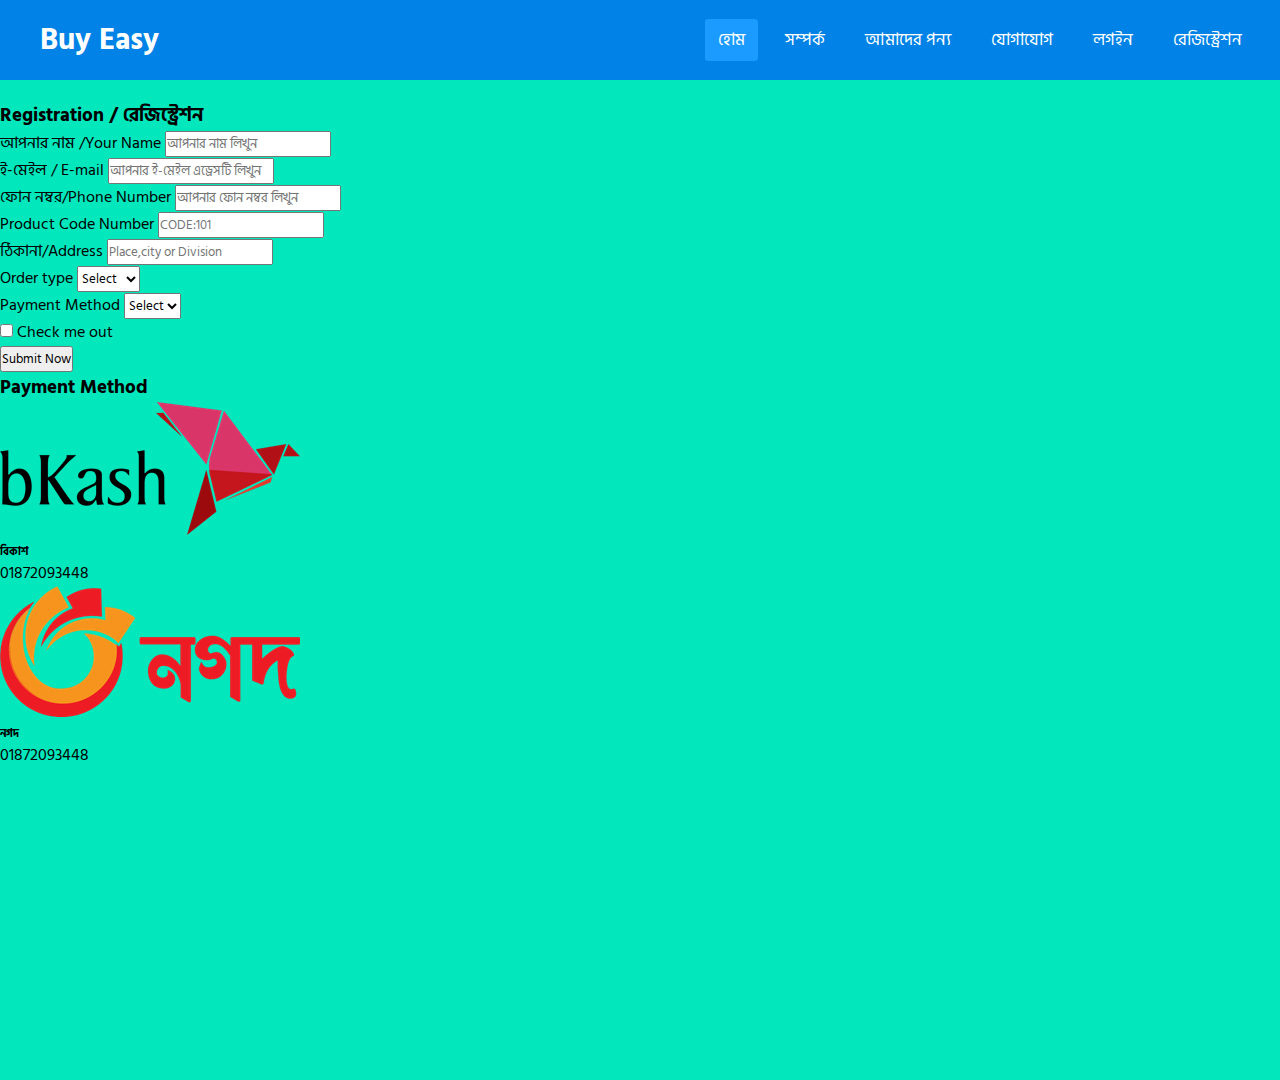
==== reg.html @ 361fabb7 "it is e-commerce website" ====
<!DOCTYPE html>
<html lang="en">
<head>
    <meta charset="UTF-8">
    <meta name="viewport" content="width=device-width, initial-scale=1.0">
    <title>লগইন</title>
    <link rel="stylesheet" href="https://cdnjs.cloudflare.com/ajax/libs/font-awesome/6.4.0/css/all.min.css" integrity="sha512-iecdLmaskl7CVkqkXNQ/ZH/XLlvWZOJyj7Yy7tcenmpD1ypASozpmT/E0iPtmFIB46ZmdtAc9eNBvH0H/ZpiBw==" crossorigin="anonymous" referrerpolicy="no-referrer" />
    <link href="https://cdn.jsdelivr.net/npm/bootstrap@5.3.0/dist/css/bootstrap.min.css" rel="stylesheet" integrity="sha384-9ndCyUaIbzAi2FUVXJi0CjmCapSmO7SnpJef0486qhLnuZ2cdeRhO02iuK6FUUVM" crossorigin="anonymous">
    <link rel="stylesheet" href="css/style.css"/>
</head>
<body>
    <nav>
        <input type="checkbox" id="check">
        <label for="check" class="checkbtn">
          <i class="fas fa-bars"></i>
        </label>
        <label class="logo"><i class="fa-solid fa-bag-shopping"></i> Buy Easy</label>
        <ul>
          <li><a class="active" href="index.html"><i class="fa-solid fa-house"></i> হোম</a></li>
          <li><a href="about.html"><i class="fa-solid fa-magnifying-glass"></i>সম্পর্ক</a></li>
          <li><a href="#"><i class="fa-solid fa-diagram-project"></i> আমাদের পন্য</a></li>
          <li><a href="#"><i class="fa-solid fa-diagram-project"></i>যোগাযোগ</a></li>
          <li><a href="login.html" class="text-danger"><i class="fa-solid fa-user"></i> লগইন</a></li>
          <li><a href="#"><i class="fa-solid fa-user-check"></i> রেজিস্ট্রেশন</a></li>
        </ul>
      </nav>
      <div class="top">
        <div class="container">
          <div class="card p-4">
            <h3 class="mb-2 fw-bold text-success">Registration / রেজিস্ট্রেশন</h3>
            <form class="row"  action="https://formspree.io/f/mqkjzyyy" method="POST">
              <div class="col-md-6">
                <label for="inputEmail4" class="form-label"><i class="fa-solid fa-signature"></i> আপনার নাম /Your Name</label>
                <input type="text" name="name" required class="form-control" id="inputEmail4" placeholder="আপনার নাম লিখুন">
              </div>
              <div class="col-md-6">
                <label for="inputPassword4" class="form-label"><i class="fa-sharp fa-solid fa-lock"></i> ই-মেইল / E-mail</label>
                <input type="email" name="email" required class="form-control" id="inputPassword4" placeholder="আপনার ই-মেইল এড্রেসটি লিখুন">
              </div>
              <div class="col-md-6 col-12">
                <label for="inputAddress" class="form-label"><i class="fa-solid fa-phone"></i> ফোন নম্বর/Phone Number</label>
                <input type="text" name="Phone number" required class="form-control" id="inputAddress" placeholder="আপনার ফোন নম্বর লিখুন">
              </div>
              <div class="col-md-6">
                <label for="inputCity" class="form-label"><i class="fa-solid fa-cart-shopping"></i> Product Code Number</label>
                <input type="text" name="Product Code number" required class="form-control" id="inputCity" placeholder="CODE:101">
              </div>
              <div class="col-12">
                <label for="inputAddress2" class="form-label"><i class="fa-solid fa-map-location"></i> ঠিকানা/Address</label>
                <input type="text" name="Address" required class="form-control" id="inputAddress2" placeholder="Place,city or Division">
              </div>
              
              <div class="col-md-4">
                <label for="inputState" class="form-label"><i class="fa-solid fa-sort"></i> Order type</label>
                <select id="inputState" class="form-select">
                  <option selected>Gadget</option>
                  <option selected>T-Shirt</option>
                  <option selected>Jersy</option>
                  <option selected>Select</option>
                </select>
              </div>
              <div class="col-md-2">
                <label for="inputZip" class="form-label"><i class="fa-solid fa-money-check-dollar"></i> Payment Method</label>
                <select id="inputState" class="form-select">
                  <option selected>Bkash<img class="img-fluid" src="img/bkash-logo-FBB258B90F-seeklogo.png" alt=""></option>
                  <option selected>Nagad</option>
                  <option selected>Select</option>
                </select>
              </div>
              <div class="col-12">
                <div class="form-check">
                  <input class="form-check-input" name="name" required type="checkbox" id="gridCheck">
                  <label class="form-check-label" for="gridCheck">
                    Check me out
                  </label>
                </div>
              </div>
              <div class="col-12">
                <button type="submit" class="btn btn-outline-primary">Submit Now</button>
              </div>
            </form>
          </div>


        <h3 class="text-center mt-2"><i class="fa-solid fa-money-check-dollar"></i> Payment Method </h3>
        <div class="row">
          <div class="col-lg-3 col-md-4 col-6">
           <div class="card p-4">
              <img class="img-fluid" src="img/bkash-logo-FBB258B90F-seeklogo.png" alt="">
              <h6 class="mt-2 fw-bold">বিকাশ</h6>
              <p>01872093448</p>
            </div>
          </div>
          <div class="col-lg-3 col-md-4 col-6">
            <div class="card p-4">
               <img class="img-fluid" src="img/nagad-logo-7A70CCFEE0-seeklogo.png" alt="">
               <h6 class="mt-2 fw-bold">নগদ</h6>
               <p>01872093448</p>
             </div>
           </div>
        </div>
            
          

        </div>
      </div>

      
      
        
</body>
</html>
---- css/style.css ----
@import url('https://fonts.googleapis.com/css2?family=Montserrat:ital,wght@0,100;0,200;0,300;0,400;0,500;0,600;0,700;0,800;0,900;1,100;1,200;1,300;1,400;1,500;1,600;1,700;1,800;1,900&display=swap');
@import url('https://fonts.googleapis.com/css?family=Hind+Siliguri');
*{
    font-family: 'Montserrat', sans-serif;
    font-family: 'Hind Siliguri', sans-serif;
}

*{
    padding: 0;
    margin: 0;
    text-decoration: none;
    list-style: none;
    box-sizing: border-box;
  }
  body{
    font-family: montserrat;
  }
  nav{
    background: #0082e6;
    height: 80px;
    width: 100%;
    position: fixed;
    z-index: 9999;
  }
  label.logo{
    color: white;
    font-size: 30px;
    line-height: 80px;
    padding: 0 40px;
    font-weight: bold;
  }
  nav ul{
    float: right;
    margin-right: 20px;
  }
  nav ul li{
    display: inline-block;
    line-height: 80px;
    margin: 0 5px;
    text-decoration: none;
  }
  nav ul li a{
    color: white;
    font-size: 17px;
    padding: 7px 13px;
    border-radius: 3px;
    text-decoration: none;
  }
  a.active,a:hover{
    background: #1b9bff;
    transition: .5s;
  }
  .checkbtn{
    font-size: 30px;
    color: white;
    float: right;
    line-height: 80px;
    margin-right: 40px;
    cursor: pointer;
    display: none;
  }
  #check{
    display: none;
  }
  @media (max-width: 952px){
    label.logo{
      font-size: 25px;
      padding-left: 40px;
    }
    nav ul li a{
      font-size: 16px;
    }
    .buynow button:hover{
      width: 105px;
    }
  
  }
  @media (max-width: 910px){
    .checkbtn{
      display: block;
    }
    ul{
      position: fixed;
      width: 100%;
      height: 100vh;
      background: #2c3e50;
      top: 80px;
      left: -100%;
      text-align: center;
      transition: all .5s;
    }
    nav ul li{
      display: block;
      margin: 50px 0;
      line-height: 30px;
    }
    nav ul li a{
      font-size: 20px;
    }
    a:hover,a.active{
      background: none;
      color: #0082e6;
    }
    #check:checked ~ ul{
      left: 0;
    }
  }
  section{
    background: url(bg1.jpg) no-repeat;
    background-size: cover;
    height: calc(100vh - 80px);
  }

  /* menu var css */


  .container{
    text-align: justify;
    
  }
  .container h2{
    text-decoration: underline;
  }
 
  /* .buynow button:hover {
    color: rgb(17, 209, 11);
    background: white;
    cursor: pointer;
    transition: 0.4s;
    border: none;
  }
  .buynow button{
    width: 105px;
    border: none;
    color: white;
    background: rgb(17, 209, 11);
    padding: 10px;
  } */

   .fontpage{
    background-color: #093455;
    height: 90vh;
    color: white;
    border-radius: 15px 50px 11px 5px;
  } 

  .fontpage .col-lg-6{
    padding-top: 200px;
  }

  .fontpage .col-lg-5{
    padding-top: 300px;
  }
  /* social media icon */

  .fa {
    padding: 20px;
    font-size: 30px;
    width: 50px;
    text-align: center;
    text-decoration: none;
  } 
  .fa:hover {
    opacity: 0.7;
  } 
  
  .fa-facebook {
    color: white;
    font-size: 31px;
    padding: 2px;
    cursor: pointer;
  }
  .fa-facebook:hover{
    color: rgb(59, 132, 243); 
  }

  .fa-youtube {
    color: white;
    font-size: 32px;
    padding: 13px;
    cursor: pointer;
  }
  .fa-youtube:hover{
    color: rgb(236, 27, 62); 
  }

  .fa-instagram {
    color: white;
    font-size: 33px;
    padding-top: 20px;
    cursor: pointer;
  }
  .fa-instagram:hover{
    color: rgb(216, 22, 129); 
  }

  .login{
    background-color: #edf3ed;
   }
   
.productlist{
  background-color: #f2f4f8;
}

.card{
  transition: border-color 1s, box-shadow 0.5s;
  cursor: pointer;
}
.card:hover {
  border:1px solid green;
  box-shadow: 0px 0px 10px 2px rgba(231, 21, 168, 0.6);

}
.checked {
  color: orange;
}

.btn-reg a{
  text-decoration: none;
  color: red;
}

.top .container{
  padding-top: 100px;
}

.top{
  background-color: #03e7bd;
  height: 120vh;
}
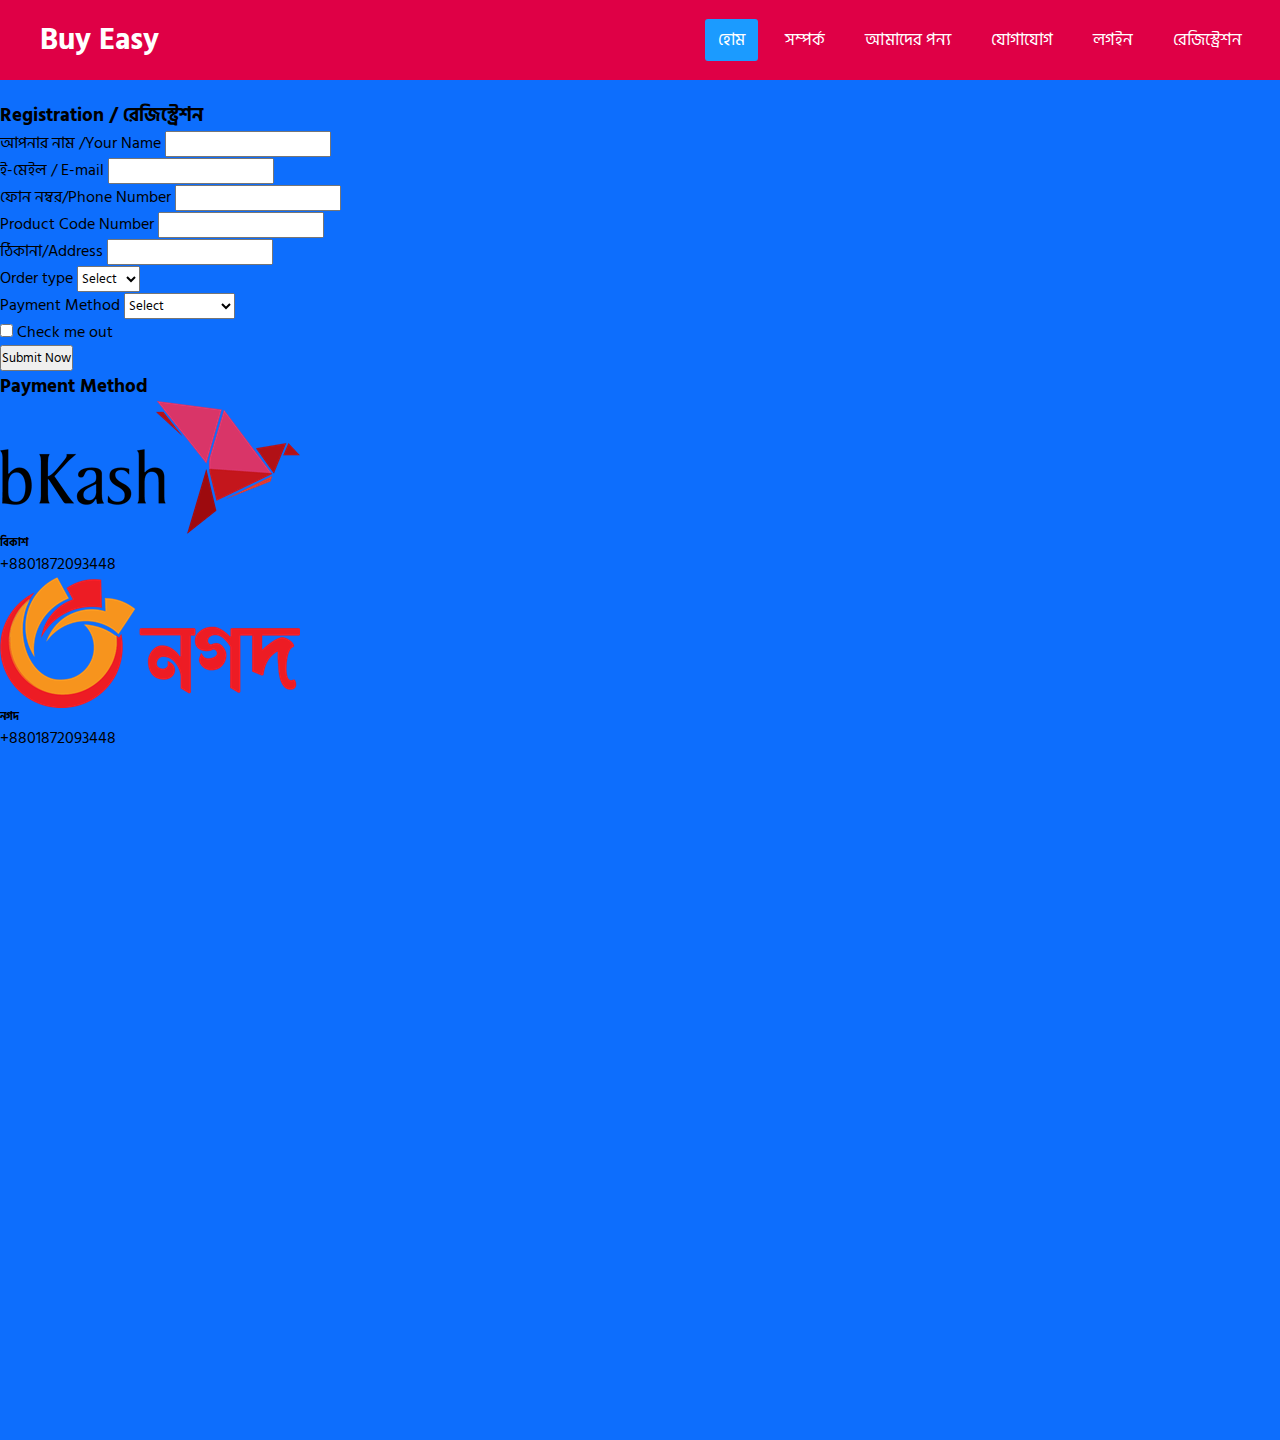
==== commit 5b1260c3: "some changes in html and css file" ====
--- a/reg.html
+++ b/reg.html
@@ -1,109 +1,109 @@
-<!DOCTYPE html>
-<html lang="en">
 <head>
     <meta charset="UTF-8">
     <meta name="viewport" content="width=device-width, initial-scale=1.0">
-    <title>লগইন</title>
+    <title>রেজিস্ট্রেশন</title>
     <link rel="stylesheet" href="https://cdnjs.cloudflare.com/ajax/libs/font-awesome/6.4.0/css/all.min.css" integrity="sha512-iecdLmaskl7CVkqkXNQ/ZH/XLlvWZOJyj7Yy7tcenmpD1ypASozpmT/E0iPtmFIB46ZmdtAc9eNBvH0H/ZpiBw==" crossorigin="anonymous" referrerpolicy="no-referrer" />
     <link href="https://cdn.jsdelivr.net/npm/bootstrap@5.3.0/dist/css/bootstrap.min.css" rel="stylesheet" integrity="sha384-9ndCyUaIbzAi2FUVXJi0CjmCapSmO7SnpJef0486qhLnuZ2cdeRhO02iuK6FUUVM" crossorigin="anonymous">
     <link rel="stylesheet" href="css/style.css"/>
 </head>
 <body>
-    <nav>
-        <input type="checkbox" id="check">
-        <label for="check" class="checkbtn">
-          <i class="fas fa-bars"></i>
-        </label>
-        <label class="logo"><i class="fa-solid fa-bag-shopping"></i> Buy Easy</label>
-        <ul>
-          <li><a class="active" href="index.html"><i class="fa-solid fa-house"></i> হোম</a></li>
-          <li><a href="about.html"><i class="fa-solid fa-magnifying-glass"></i>সম্পর্ক</a></li>
-          <li><a href="#"><i class="fa-solid fa-diagram-project"></i> আমাদের পন্য</a></li>
-          <li><a href="#"><i class="fa-solid fa-diagram-project"></i>যোগাযোগ</a></li>
-          <li><a href="login.html" class="text-danger"><i class="fa-solid fa-user"></i> লগইন</a></li>
-          <li><a href="#"><i class="fa-solid fa-user-check"></i> রেজিস্ট্রেশন</a></li>
-        </ul>
-      </nav>
-      <div class="top">
-        <div class="container">
-          <div class="card p-4">
-            <h3 class="mb-2 fw-bold text-success">Registration / রেজিস্ট্রেশন</h3>
-            <form class="row"  action="https://formspree.io/f/mqkjzyyy" method="POST">
-              <div class="col-md-6">
-                <label for="inputEmail4" class="form-label"><i class="fa-solid fa-signature"></i> আপনার নাম /Your Name</label>
-                <input type="text" name="name" required class="form-control" id="inputEmail4" placeholder="আপনার নাম লিখুন">
-              </div>
-              <div class="col-md-6">
-                <label for="inputPassword4" class="form-label"><i class="fa-sharp fa-solid fa-lock"></i> ই-মেইল / E-mail</label>
-                <input type="email" name="email" required class="form-control" id="inputPassword4" placeholder="আপনার ই-মেইল এড্রেসটি লিখুন">
-              </div>
-              <div class="col-md-6 col-12">
-                <label for="inputAddress" class="form-label"><i class="fa-solid fa-phone"></i> ফোন নম্বর/Phone Number</label>
-                <input type="text" name="Phone number" required class="form-control" id="inputAddress" placeholder="আপনার ফোন নম্বর লিখুন">
-              </div>
-              <div class="col-md-6">
-                <label for="inputCity" class="form-label"><i class="fa-solid fa-cart-shopping"></i> Product Code Number</label>
-                <input type="text" name="Product Code number" required class="form-control" id="inputCity" placeholder="CODE:101">
-              </div>
-              <div class="col-12">
-                <label for="inputAddress2" class="form-label"><i class="fa-solid fa-map-location"></i> ঠিকানা/Address</label>
-                <input type="text" name="Address" required class="form-control" id="inputAddress2" placeholder="Place,city or Division">
-              </div>
-              
-              <div class="col-md-4">
-                <label for="inputState" class="form-label"><i class="fa-solid fa-sort"></i> Order type</label>
-                <select id="inputState" class="form-select">
-                  <option selected>Gadget</option>
-                  <option selected>T-Shirt</option>
-                  <option selected>Jersy</option>
-                  <option selected>Select</option>
-                </select>
-              </div>
-              <div class="col-md-2">
-                <label for="inputZip" class="form-label"><i class="fa-solid fa-money-check-dollar"></i> Payment Method</label>
-                <select id="inputState" class="form-select">
-                  <option selected>Bkash<img class="img-fluid" src="img/bkash-logo-FBB258B90F-seeklogo.png" alt=""></option>
-                  <option selected>Nagad</option>
-                  <option selected>Select</option>
-                </select>
-              </div>
-              <div class="col-12">
-                <div class="form-check">
-                  <input class="form-check-input" name="name" required type="checkbox" id="gridCheck">
-                  <label class="form-check-label" for="gridCheck">
-                    Check me out
-                  </label>
-                </div>
-              </div>
-              <div class="col-12">
-                <button type="submit" class="btn btn-outline-primary">Submit Now</button>
-              </div>
-            </form>
+<nav>
+    <input type="checkbox" id="check">
+    <label for="check" class="checkbtn">
+      <i class="fas fa-bars"></i>
+    </label>
+    <label class="logo"><i class="fa-solid fa-bag-shopping"></i> Buy Easy</label>
+    <ul>
+      <li><a class="active" href="index.html"><i class="fa-solid fa-house"></i> হোম</a></li>
+      <li><a href="about.html"><i class="fa-solid fa-magnifying-glass"></i>সম্পর্ক</a></li>
+      <li><a href="#"><i class="fa-solid fa-diagram-project"></i> আমাদের পন্য</a></li>
+      <li><a href="#"><i class="fa-solid fa-diagram-project"></i>যোগাযোগ</a></li>
+      <li><a href="login.html" class="text-danger"><i class="fa-solid fa-user"></i> লগইন</a></li>
+      <li><a href="#"><i class="fa-solid fa-user-check"></i> রেজিস্ট্রেশন</a></li>
+    </ul>
+  </nav>
+
+  <div class="top">
+    <div class="container">
+      <div class="card p-4">
+        <h3 class="mb-2 fw-bold text-success">Registration / রেজিস্ট্রেশন</h3>
+        <form class="row"  action="https://formspree.io/f/mqkjzyyy" method="POST">
+          <div class="col-md-6">
+            <label for="inputEmail4" class="form-label"><i class="fa-solid fa-signature mt-3"></i> আপনার নাম /Your Name</label>
+            <input type="text" name="Name" required class="form-control" id="inputEmail4">
           </div>
+          <div class="col-md-6">
+            <label for="inputPassword4" class="form-label"><i class="fa-sharp fa-solid fa-lock mt-3"></i> ই-মেইল / E-mail</label>
+            <input type="email" name="E-mail" required class="form-control" id="inputPassword4">
+          </div>
+          <div class="col-md-6 col-12">
+            <label for="inputAddress" class="form-label"><i class="fa-solid fa-phone mt-3"></i> ফোন নম্বর/Phone Number</label>
+            <input type="text" name="Phone number" required class="form-control" id="inputAddress">
+          </div>
+          <div class="col-md-6">
+            <label for="inputCity" class="form-label"><i class="fa-solid fa-cart-shopping mt-3"></i> Product Code Number</label>
+            <input type="text" name="Product Code number" required class="form-control" id="inputCity" >
+          </div>
+          <div class="col-12">
+            <label for="inputAddress2" class="form-label"><i class="fa-solid fa-map-location mt-3"></i> ঠিকানা/Address</label>
+            <input type="text" name="Address" required class="form-control" id="inputAddress2">
+          </div>
+          
+          <div class="col-md-4">
+            <label for="inputState" class="form-label"><i class="fa-solid fa-sort mt-3"></i> Order type</label>
+            <select id="inputState" class="form-select" name="Order type" required>
+              <option selected>Gadget</option>
+              <option selected>T-Shirt</option>
+              <option selected>Jersy</option>
+              <option selected>Select</option>
+            </select>
+          </div>
+          <div class="col-md-2">
+            <label for="inputZip" class="form-label"><i class="fa-solid fa-money-check-dollar mt-3"></i> Payment Method</label>
+            <select id="inputState" class="form-select" name="Payment method" required>
+              <option selected>Bkash<img class="img-fluid" src="img/bkash-logo-FBB258B90F-seeklogo.png" alt=""></option>
+              <option selected>Nagad</option>
+              <option selected>Cash on delivary</option>
+              <option selected>Select</option>
+            </select>
+          </div>
+          <div class="col-12">
+            <div class="form-check mt-3">
+              <input class="form-check-input " name="Check me out" required type="checkbox" id="gridCheck">
+              <label class="form-check-label" for="gridCheck">
+                Check me out
+              </label>
+            </div>
+          </div>
+          <div class="col-12">
+            <button type="submit" class="btn btn-outline-primary mt-3">Submit Now</button>
+          </div>
+        </form>
+      </div>
 
 
-        <h3 class="text-center mt-2"><i class="fa-solid fa-money-check-dollar"></i> Payment Method </h3>
-        <div class="row">
-          <div class="col-lg-3 col-md-4 col-6">
-           <div class="card p-4">
-              <img class="img-fluid" src="img/bkash-logo-FBB258B90F-seeklogo.png" alt="">
-              <h6 class="mt-2 fw-bold">বিকাশ</h6>
-              <p>01872093448</p>
-            </div>
-          </div>
-          <div class="col-lg-3 col-md-4 col-6">
-            <div class="card p-4">
-               <img class="img-fluid" src="img/nagad-logo-7A70CCFEE0-seeklogo.png" alt="">
-               <h6 class="mt-2 fw-bold">নগদ</h6>
-               <p>01872093448</p>
-             </div>
-           </div>
-        </div>
-            
-          
-
+    <h3 class="text-center mt-2"><i class="fa-solid fa-money-check-dollar"></i> Payment Method </h3>
+    <div class="row">
+      <div class="col-lg-3 col-md-4 col-6">
+        <div class="card p-4">
+          <img class="img-fluid" src="img/bkash-logo-FBB258B90F-seeklogo.png" alt="">
+          <h6 class="mt-2 fw-bold text-center">বিকাশ</h6>
+          <p class="text-center">+8801872093448</p>
         </div>
       </div>
+      <div class="col-lg-3 col-md-4 col-6">
+        <div class="card p-4">
+            <img class="img-fluid" src="img/nagad-logo-7A70CCFEE0-seeklogo.png" alt="">
+            <h6 class="mt-2 fw-bold text-center">নগদ</h6>
+            <p class="text-center">+8801872093448</p>
+          </div>
+        </div>
+    </div>
+        
+      
+
+    </div>
+  </div>
 
       
       
--- a/css/style.css
+++ b/css/style.css
@@ -16,7 +16,7 @@
     font-family: montserrat;
   }
   nav{
-    background: #0082e6;
+    background: #df0046;
     height: 80px;
     width: 100%;
     position: fixed;
@@ -58,6 +58,7 @@
     margin-right: 40px;
     cursor: pointer;
     display: none;
+    margin-top: 23px;
   }
   #check{
     display: none;
@@ -225,9 +226,7 @@
 }
 
 .top{
-  background-color: #03e7bd;
-  height: 120vh;
-}
-
-
-
+  background-color: #0d6efd;
+  height:160vh;
+} 
+
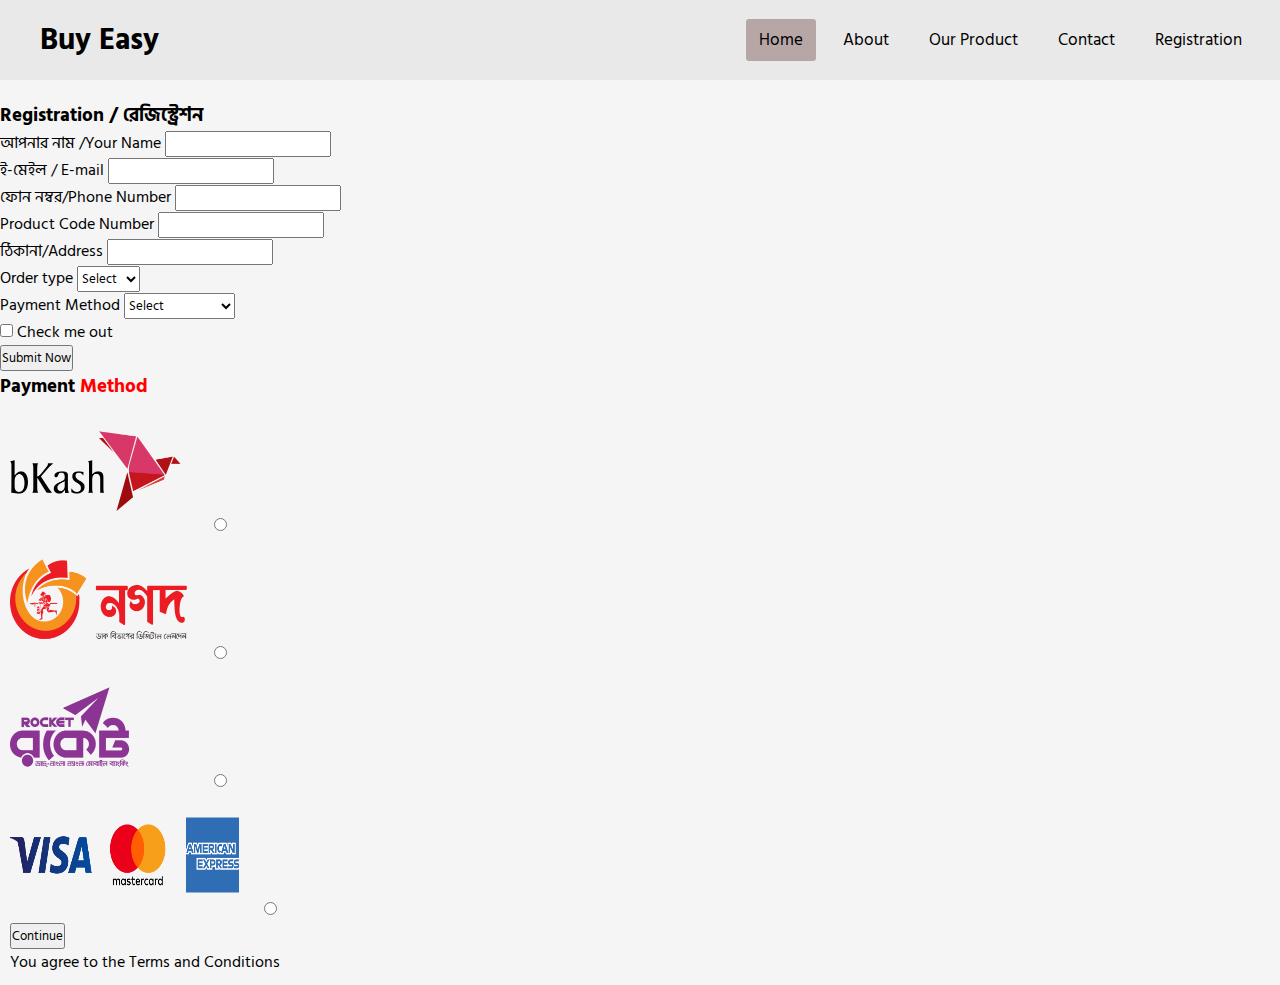
==== commit 84773f08: "contact file added" ====
--- a/reg.html
+++ b/reg.html
@@ -1,7 +1,7 @@
 <head>
     <meta charset="UTF-8">
     <meta name="viewport" content="width=device-width, initial-scale=1.0">
-    <title>রেজিস্ট্রেশন</title>
+    <title>Registration</title>
     <link rel="stylesheet" href="https://cdnjs.cloudflare.com/ajax/libs/font-awesome/6.4.0/css/all.min.css" integrity="sha512-iecdLmaskl7CVkqkXNQ/ZH/XLlvWZOJyj7Yy7tcenmpD1ypASozpmT/E0iPtmFIB46ZmdtAc9eNBvH0H/ZpiBw==" crossorigin="anonymous" referrerpolicy="no-referrer" />
     <link href="https://cdn.jsdelivr.net/npm/bootstrap@5.3.0/dist/css/bootstrap.min.css" rel="stylesheet" integrity="sha384-9ndCyUaIbzAi2FUVXJi0CjmCapSmO7SnpJef0486qhLnuZ2cdeRhO02iuK6FUUVM" crossorigin="anonymous">
     <link rel="stylesheet" href="css/style.css"/>
@@ -14,19 +14,18 @@
     </label>
     <label class="logo"><i class="fa-solid fa-bag-shopping"></i> Buy Easy</label>
     <ul>
-      <li><a class="active" href="index.html"><i class="fa-solid fa-house"></i> হোম</a></li>
-      <li><a href="about.html"><i class="fa-solid fa-magnifying-glass"></i>সম্পর্ক</a></li>
-      <li><a href="#"><i class="fa-solid fa-diagram-project"></i> আমাদের পন্য</a></li>
-      <li><a href="#"><i class="fa-solid fa-diagram-project"></i>যোগাযোগ</a></li>
-      <li><a href="login.html" class="text-danger"><i class="fa-solid fa-user"></i> লগইন</a></li>
-      <li><a href="#"><i class="fa-solid fa-user-check"></i> রেজিস্ট্রেশন</a></li>
+      <li><a class="active" href="index.html"><i class="fa-solid fa-house"></i> Home</a></li>
+      <li><a href="about.html"><i class="fa-solid fa-magnifying-glass"></i>About</a></li>
+      <li><a href="#"><i class="fa-solid fa-diagram-project"></i> Our Product</a></li>
+      <li><a href="contact.html"><i class="fa-solid fa-diagram-project"></i>Contact</a></li>
+      <li><a href="reg.html"><i class="fa-solid fa-user-check"></i> Registration</a></li>
     </ul>
-  </nav>
+</nav>
 
   <div class="top">
     <div class="container">
       <div class="card p-4">
-        <h3 class="mb-2 fw-bold text-success">Registration / রেজিস্ট্রেশন</h3>
+        <h3 class="mb-2 fw-bold text-danger">Registration / রেজিস্ট্রেশন</h3>
         <form class="row"  action="https://formspree.io/f/mqkjzyyy" method="POST">
           <div class="col-md-6">
             <label for="inputEmail4" class="form-label"><i class="fa-solid fa-signature mt-3"></i> আপনার নাম /Your Name</label>
@@ -58,8 +57,8 @@
               <option selected>Select</option>
             </select>
           </div>
-          <div class="col-md-2">
-            <label for="inputZip" class="form-label"><i class="fa-solid fa-money-check-dollar mt-3"></i> Payment Method</label>
+          <div class="col-md-4">
+            <label for="inputZip" class="form-label "><i class="fa-solid fa-money-check-dollar mt-3"></i> Payment Method</label>
             <select id="inputState" class="form-select" name="Payment method" required>
               <option selected>Bkash<img class="img-fluid" src="img/bkash-logo-FBB258B90F-seeklogo.png" alt=""></option>
               <option selected>Nagad</option>
@@ -76,34 +75,65 @@
             </div>
           </div>
           <div class="col-12">
-            <button type="submit" class="btn btn-outline-primary mt-3">Submit Now</button>
+            <button type="submit" class="btn btn-primary mt-3">Submit Now</button>
           </div>
         </form>
       </div>
 
 
-    <h3 class="text-center mt-2"><i class="fa-solid fa-money-check-dollar"></i> Payment Method </h3>
-    <div class="row">
-      <div class="col-lg-3 col-md-4 col-6">
-        <div class="card p-4">
-          <img class="img-fluid" src="img/bkash-logo-FBB258B90F-seeklogo.png" alt="">
-          <h6 class="mt-2 fw-bold text-center">বিকাশ</h6>
-          <p class="text-center">+8801872093448</p>
-        </div>
-      </div>
-      <div class="col-lg-3 col-md-4 col-6">
-        <div class="card p-4">
-            <img class="img-fluid" src="img/nagad-logo-7A70CCFEE0-seeklogo.png" alt="">
-            <h6 class="mt-2 fw-bold text-center">নগদ</h6>
-            <p class="text-center">+8801872093448</p>
-          </div>
-        </div>
-    </div>
+            
+          <h3 class="text-center mt-5 mb-4 fw-bold"><i class="fa-solid fa-money-check-dollar"></i> Payment <span style="color: red;">Method</span> </h3>
+
+          <div class="main_box">
+            <div class="row">
+              <div class="col-lg-3 col-md-6 col-12 p-3">          
+                <div class="box_card bg-white shadow-lg">         
+                  <div class="imgName">
+                    <img class="p-4 img-fluid" src="img/bkash_1673317195.png" alt="image" style="width: 200px; height: 120px;">
+                    <input type="radio">
+                  </div>
+                </div> 
+              </div>
+
+              <div class="col-lg-3 col-md-6 col-12 p-3">          
+                <div class="box_card bg-white shadow-lg">         
+                  <div class="imgName">
+                    <img class="p-4 img-fluid" src="img/nagad_1673317151.png" alt="image" style="width: 200px; height: 120px;">
+                    <input type="radio" class="text-center">
+                  </div>
+                </div> 
+              </div>
+
+              <div class="col-lg-3 col-md-6 col-12 p-3">          
+                <div class="box_card bg-white shadow-lg">         
+                  <div class="imgName">
+                    <img class="p-4 img-fluid" src="img/rocket_1673317017.png" alt="image" style="width: 200px; height: 120px;">
+                    <input type="radio">
+                  </div>
+                </div> 
+              </div>
+
+              <div class="col-lg-3 col-md-6 col-12 p-3">          
+                <div class="box_card bg-white shadow-lg">         
+                  <div class="imgName">
+                    <img class="p-4 img-fluid" src="img/all_1673317207.png" alt="image" style="width: 250px; height: 120px;">
+                    <input type="radio">
+                  </div>
+                </div> 
+              </div>    
+
+              <div class=" mt-3 mb-3 text-center d-block">
+                <button class="btn btn-danger d-flex mx-auto">Continue</button>
+              </div>
+             
+              
+              <span class="text-center">You agree to the Terms and Conditions</span>       
+            </div>       
+        </div> 
+
         
-      
-
-    </div>
   </div>
+</div>
 
       
       
--- a/css/style.css
+++ b/css/style.css
@@ -16,14 +16,14 @@
     font-family: montserrat;
   }
   nav{
-    background: #df0046;
+    background: #e9e9e9;
     height: 80px;
     width: 100%;
     position: fixed;
     z-index: 9999;
   }
   label.logo{
-    color: white;
+    color: black;
     font-size: 30px;
     line-height: 80px;
     padding: 0 40px;
@@ -40,19 +40,19 @@
     text-decoration: none;
   }
   nav ul li a{
-    color: white;
+    color: black;
     font-size: 17px;
     padding: 7px 13px;
     border-radius: 3px;
     text-decoration: none;
   }
   a.active,a:hover{
-    background: #1b9bff;
+    background:rgb(182, 166, 166);
     transition: .5s;
   }
   .checkbtn{
     font-size: 30px;
-    color: white;
+    color: red;
     float: right;
     line-height: 80px;
     margin-right: 40px;
@@ -84,7 +84,7 @@
       position: fixed;
       width: 100%;
       height: 100vh;
-      background: #2c3e50;
+      background: #e6e8e9;
       top: 80px;
       left: -100%;
       text-align: center;
@@ -199,9 +199,9 @@
     background-color: #edf3ed;
    }
    
-.productlist{
+/* .productlist{
   background-color: #f2f4f8;
-}
+} */
 
 .card{
   transition: border-color 1s, box-shadow 0.5s;
@@ -222,11 +222,31 @@
 }
 
 .top .container{
-  padding-top: 100px;
+  padding-top:100px;
 }
 
 .top{
-  background-color: #0d6efd;
-  height:160vh;
+  background-color: #f5f5f5;
 } 
 
+
+
+.box_card {
+  border-radius: 10px;
+  cursor: pointer;
+}
+
+.box_card:hover{
+  border: 1px solid black;
+}
+
+.main_box{
+  padding: 10px;
+  border-radius: 10px;
+}
+
+
+.wrapper-box h5 i{
+  font-size: 25px;
+
+}